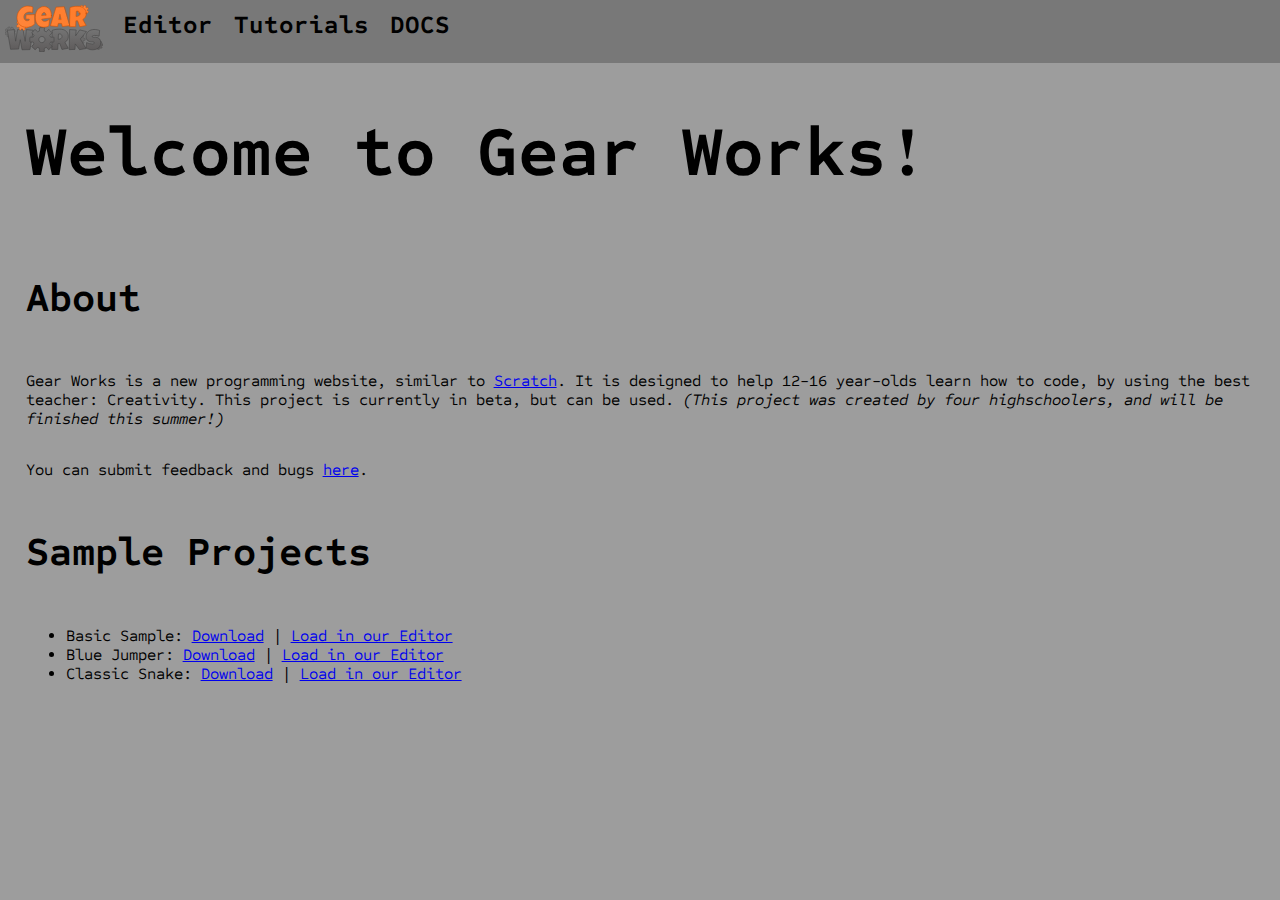
==== index.html @ d007f8a4 "Update index.html" ====
<!DOCTYPE html>
<html>
<head>
	<meta charset="utf-8">
	<meta name="viewport" content="width=device-width, initial-scale=1">
	<title>Gearworks | Home</title>
	<link rel="shortcut icon" type="image/x-icon" href="./images/Gw-Favicon.svg">
	<link rel="preconnect" href="https://fonts.googleapis.com">
	<link rel="preconnect" href="https://fonts.gstatic.com" crossorigin>
	<link href="https://fonts.googleapis.com/css2?family=Sometype+Mono&display=swap" rel="stylesheet">
	<link rel="stylesheet" type="text/css" href="./gwstyles.css">
</head>
<body>
	<div class="top-bar">
		<a href=""><img src="./images/Logo1.svg"></a>
		<span><button onclick="window.location = './editor'">Editor</button></span>
		<span><button onclick="window.location = './tutorials'">Tutorials</button></span>
		<span><button onclick="window.location = './docs'">DOCS</button></span>
    </div>
	<div class="content scroll">
		<div class="container">
			<h1>Welcome to Gear Works!</h1>
			<h2>About</h2>
			<p>Gear Works is a new programming website, similar to <a href="https://scratch.mit.edu">Scratch</a>. It is designed to help 12-16 year-olds learn how to code, by using the best teacher: Creativity. This project is currently in beta, but can be used. <em>(This project was created by four highschoolers, and will be finished this summer!)</em></p>
			<p>You can submit feedback and bugs <a href="https://docs.google.com/forms/d/e/1FAIpQLSc7u1IZbc0sBgVzWqmlQwkh2IdUmiKuuI7MPvtfCP4A6a3l9g/viewform" target="_blank">here</a>.</p>

			<h2>Sample Projects</h2>
			<ul>
				<li>Basic Sample: <a href="./samples/GW_Sample.gw1" download>Download</a> | <a href="./editor?sample=GW_Sample">Load in our Editor</a></li>
				<li>Blue Jumper: <a href="./samples/Blue_Jumper.gw1" download>Download</a> | <a href="./editor?sample=Blue_Jumper">Load in our Editor</a></li>
				<li>Classic Snake: <a href="./samples/Classic_Snake.gw1" download>Download</a> | <a href="./editor?sample=Classic_Snake">Load in our Editor</a></li>
			</ul>
		</div>
    </div>
</body>
</html>
---- gwstyles.css ----
body {
    font-family: 'Sometype Mono', monospace;
    z-index: -1;
}

h1 {
    font-size: 70px;
}

h2 {
    font-size: 40px;
}

div.top-bar {
    background-color: #787878;
    position: fixed;
    z-index: 10000;
    display: block;
    width: 100%;
    height: 7%;
    top: 0px;
    left: 0px;
    word-wrap: unset;
    overflow: hidden;
}

div.top-bar img {
    height: 75%;
    padding: 5px;
}

div.top-bar span {
    position: relative;
    bottom: 38%;
    height: inherit;
    padding: none;
}

span input {
    font-size: 30px;
    position: relative;
    top: 6px;
}

div.top-bar div {
    position: fixed;
    height: 150px;
    width: 98px;
    left: calc(5.25vh + 19px);
    top: 7%;
    padding: none;
    background-color: inherit;
}

div.file-box button {
    font-size: 18px;
    height: 33.3%;
    width: 100%;
}

button {
    font-size: 25px;
    font-family: 'Sometype Mono', monospace;
    font-weight: bolder;
    height: 138%;
    position: relative;
    background-color: #787878;
    border: none;
    border-bottom: #979797;
}

div.cabinet div.container button {
    margin: 15px;
}

button.side-bar {
    height: 30px;
    background-color: #97979759;
    left: -5px;
}

button.tab.selected {
    background-color: #3a6895a9;
}

button.tab.selected:active,
button.tab.selected:hover {
    background-color: #3a6895a9;
}

button:active,
button:hover {
    background-color: #acacac;
    cursor: pointer;
}

body {
    background-color: #9d9d9d;
}

.content {
    position: absolute;
    top: 7%;
    bottom: 0;
    left: 0;
    right: 0;
    height: calc(100% - 7%);
    width: 100%;
    overflow: hidden;
    word-wrap: break-word;
}

.scroll {
    overflow-y: scroll;
}

div.container {
    margin-left: 2%;
    margin-right: 2%;
    align-items: stretch;
    display: flex;
    flex-direction: column;
    flex-wrap: nowrap;
}

div.code-controls {
    font-size: 40px;
    margin-right: 40px;
    margin-bottom: 40px;
    position: absolute;
    bottom: 0px;
    right: 26%;
    z-index: 15;
}

div.page {
    margin-right: 0%;
    overflow-x: hidden;
    overflow-y: scroll;
    height: 100%;
}

.editcontainer {
    display: flex;
    width: 100%;
    height: 100%;
    overflow: scroll;
    background-color: rgb(168, 160, 156);
}

.editwrapper {
    width: 90%;
    left: 0px;
    position: relative;
}

div.footer {
    background-color: ghostwhite;
    font-family: 'Sometype Mono', monospace;
    font-size: 30px;
    text-align: center;
    left: 0px;
    right: 0px;
    bottom: 0px;
    height: 180px;
    position: relative;
    margin-top: 40%;
}

div.right-bar {
    bottom: 15px;
    top: 15px;
    right: 35px;
    position: inherit;
    width: calc(25% - 35px);
    font-family: 'Sometype Mono', monospace;
    font-size: 15px;
}

div.canvas-div {
    position: relative;
    width: 100%;
    height: 0;
    padding-bottom: 105%;
    background-color: #9d9d9d;
}

div.controls-div {
    position: inherit;
    height: 20px;
    width: 100%;
    padding: 0;
    margin: 0;
    top: 0px;
    background-color: #bababa;
}

div.canvas-div canvas {
    position: inherit;
    height: auto;
    width: 100%;
    top: 0px;
    background-color: white;
}

div.canvas-div.fullscreen canvas {
    --height-of-canvas: calc(100vh - 20px);
    height: var(--height-of-canvas);
    width: auto;
    left: calc((100vw - var(--height-of-canvas)) / 2);
    top: 20px;
}

div.info-div {
    position: inherit;
    height: 55px;
    width: 100%;
    top: -15px;
    margin-top: calc(105% + 15px);
}

div.cabinet {
    position: absolute;
    background-color: orange;
    height: auto;
    top: 0px;
    margin-top: calc(105% + 70px);
    left: 0px;
    right: 0px;
    bottom: 0px;
    font-size: 25px;
}

img.imported-image {
    height: auto;
    width: 100px;
}

div.side-bar {
    bottom: 0px;
    top: 0px;
    background-color: beige;
    position: inherit;
    height: 100%;
    width: 15%;
}

div.side-bar.side-bar-in {
    left: calc(0px - 15%);
    animation: hide-side-bar 0.25s ease 0s 1;
}

div.side-bar.side-bar-out {
    left: 0px;
    animation: show-side-bar 0.25s ease 0s 1;
}

div.side-bar p {
    font-family: 'Sometype Mono', monospace;
    font-size: 25px;
}

div.cabinet div.container div p {
    padding-bottom: 15px;
    border-bottom: dotted black 2px;
}

a.side-bar-control {
    position: fixed;
    font-size: 20px;
    padding: 5px;
    background-color: beige;
    border-bottom-right-radius: 1rem;
}

a.zoom {
    background-color: beige;
    border-radius: 1rem;
    padding: 10px;
    padding-bottom: 5px;
    margin: 5px;
    z-index: 15;
}

a.play-controls {
    background-color: rgb(255, 255, 192);
    border-radius: 1rem;
    position: absolute;
    font-size: 15px;
}

div.docs p {
    font-size: 15px;
}
div.docs u, div.docs b {
    font-size: 25px;
}

a.right-left {
    left: 30px;
}

a.right {
    right: 0px;
}

a.zoom.disabled,
a.play-controls.disabled {
    background-color: rgb(111, 111, 91);
}

a.zoom.disabled:hover,
a.play-controls.disabled {
    background-color: rgb(111, 111, 91);
    cursor: default;
}

a.side-bar-control:hover,
a.zoom:hover,
a.play-controls:hover {
    background-color: bisque;
    cursor: pointer;
}

#editor {
    position: inherit;
    right: calc(25% + 35px);
    left: 17%;
    top: 15px;
    bottom: 15px;
    font-family: 'Sometype Mono', monospace;
    overflow-x: hidden;
    word-wrap: unset;
    overflow: hidden;
    transition: left 0.25s ease;
}

.editor-text.xsmall {
    font-size: 10px;
}

.editor-text.small {
    font-size: 15px;
}

.editor-text.norm {
    font-size: 20px;
}

.editor-text.large {
    font-size: 30px;
}

.editor-text.xlarge {
    font-size: 45px;
}

.hidden {
    display: none;
}

@keyframes hide-side-bar {
    0% {
        left: 0px;
    }

    100% {
        left: calc(0px - 15%);
    }
}

@keyframes show-side-bar {
    0% {
        left: calc(0px - 15%);
    }

    100% {
        left: 0px;
    }
}

/* Code-space lines css */
#nums {
    width: inherit;
}

.nums {
    width: 50px;
    background-color: lightgrey;
}

#nums span {
    background-color: lightgrey;
    width: 25px;
    width: 100%;
    display: block;
    text-align: center;
}

#edit {
    display: inline-block;
    outline: none;
    background: transparent;
    resize: none;
    overflow: hidden;
    border: none;
    white-space: none;
    font-size: inherit;
    color: transparent;
    caret-color: black;
    position: absolute;
    z-index: inherit;
    min-width: 100%;
    min-height: 70%;
}

#zoom-placeholder {
    display: inline-block;
    white-space: nowrap;
    border: none;
    outline: none;
    color: transparent;
    position: absolute;
    background-color: transparent;
    z-index: inherit;
    pointer-events: none;
}

#edit:hover,
#edit:active {
    cursor: text;
}

#display {
    position: absolute;
    display: inline-block;
    white-space: nowrap;
    pointer-events: none;
    overflow: hidden;
    z-index: 10;
    font-size: inherit;
}

::selection {
    background-color: #ffd139;
}

a::selection,
button::selection,
img::selection {
    background-color: transparent;
}

/* Color Coding of the console */
div.log {
    border-bottom: 1px solid black;
    font-family: 'Sometype Mono', monospace;
    font-size: 15px;
}

div.log.error {
    color: red;
}

div.log.warn {
    color: orange;
}
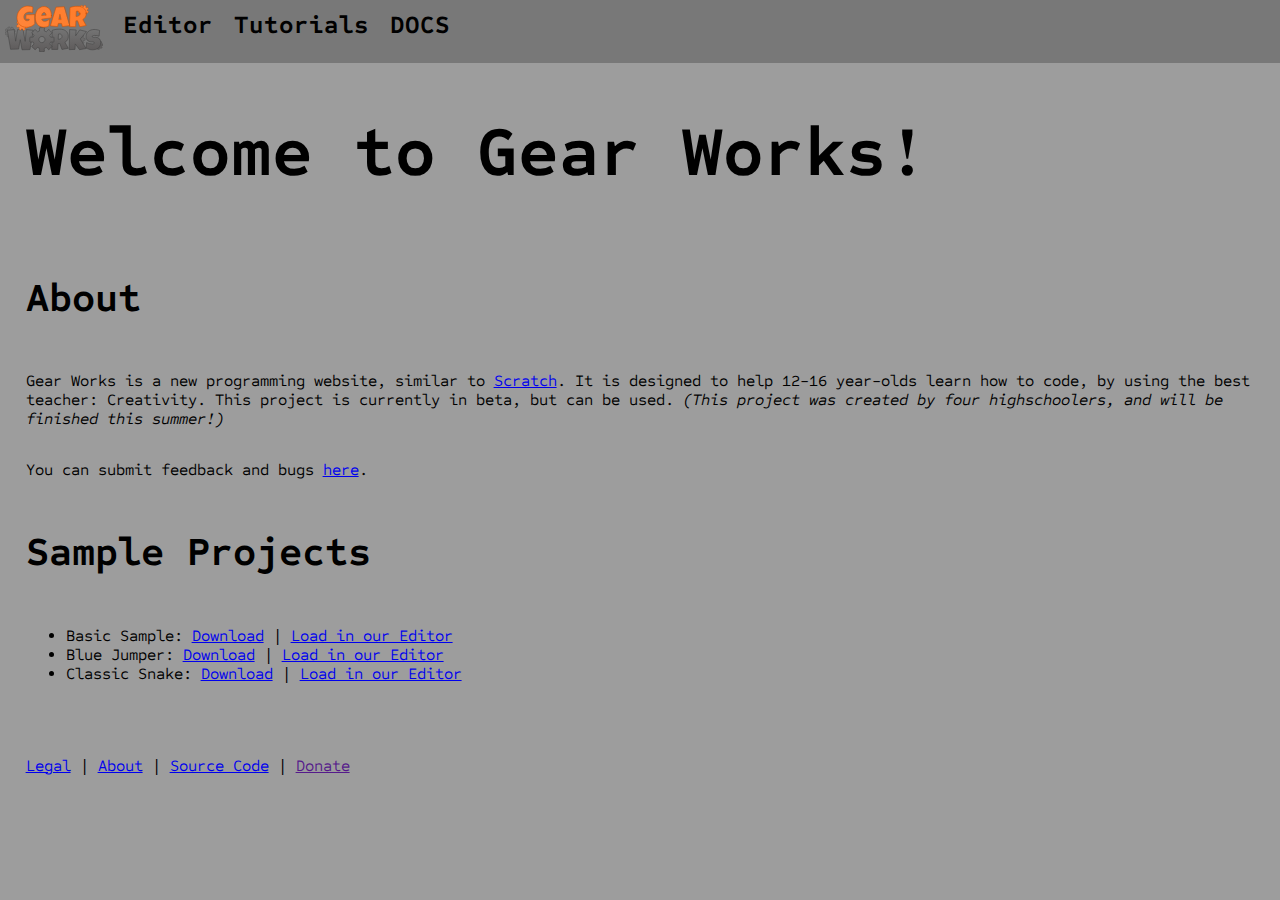
==== commit 755693a2: "Update index.html" ====
--- a/index.html
+++ b/index.html
@@ -26,10 +26,14 @@
 
 			<h2>Sample Projects</h2>
 			<ul>
-				<li>Basic Sample: <a href="./samples/GW_Sample.gw1" download>Download</a> | <a href="./editor?sample=GW_Sample">Load in our Editor</a></li>
-				<li>Blue Jumper: <a href="./samples/Blue_Jumper.gw1" download>Download</a> | <a href="./editor?sample=Blue_Jumper">Load in our Editor</a></li>
-				<li>Classic Snake: <a href="./samples/Classic_Snake.gw1" download>Download</a> | <a href="./editor?sample=Classic_Snake">Load in our Editor</a></li>
+				<li>Basic Sample: <a href="./samples/GW_Sample.gw1" download>Download</a> | <a href="./editor?sample=GW_Sample" target="_blank">Load in our Editor</a></li>
+				<li>Blue Jumper: <a href="./samples/Blue_Jumper.gw1" download>Download</a> | <a href="./editor?sample=Blue_Jumper" target="_blank">Load in our Editor</a></li>
+				<li>Classic Snake: <a href="./samples/Classic_Snake.gw1" download>Download</a> | <a href="./editor?sample=Classic_Snake" target="_blank">Load in our Editor</a></li>
 			</ul>
+			<br><br><br>
+			<footer>
+				<a href="./legal">Legal</a> | <a href="./about">About</a> | <a href="https://github.com/hiruevan/gearworks?tab=readme-ov-file" target="_blank">Source Code</a> | <a href="">Donate</a>
+			</footer>
 		</div>
     </div>
 </body>
--- a/gwstyles.css
+++ b/gwstyles.css
@@ -40,6 +40,15 @@
     font-size: 30px;
     position: relative;
     top: 6px;
+}
+
+input.search {
+    width: 30%;
+    font-size: 20px;
+}
+
+ul.results {
+    font-size: 25px;
 }
 
 div.top-bar div {
@@ -152,6 +161,26 @@
     width: 90%;
     left: 0px;
     position: relative;
+}
+
+div.videos h3 {
+    font-size: 30px;
+    padding: 10px;
+    margin: 0;
+}
+
+h3 {
+    margin: 8px;
+    margin-left: 0;
+}
+
+div.videos video {
+    padding: 0;
+    margin: 0;
+}
+
+div.videos {
+    width: 550px;
 }
 
 div.footer {
@@ -451,6 +480,19 @@
     background-color: transparent;
 }
 
+/* Docs code styles */
+code {
+    font-size: 20px;
+    font-family: monospace;
+}
+examplecode {
+    font-size: 20px;
+    background-color: rgb(30, 30, 30);
+    color: white;
+    padding: 10px;
+    font-family: monospace;
+}
+
 /* Color Coding of the console */
 div.log {
     border-bottom: 1px solid black;
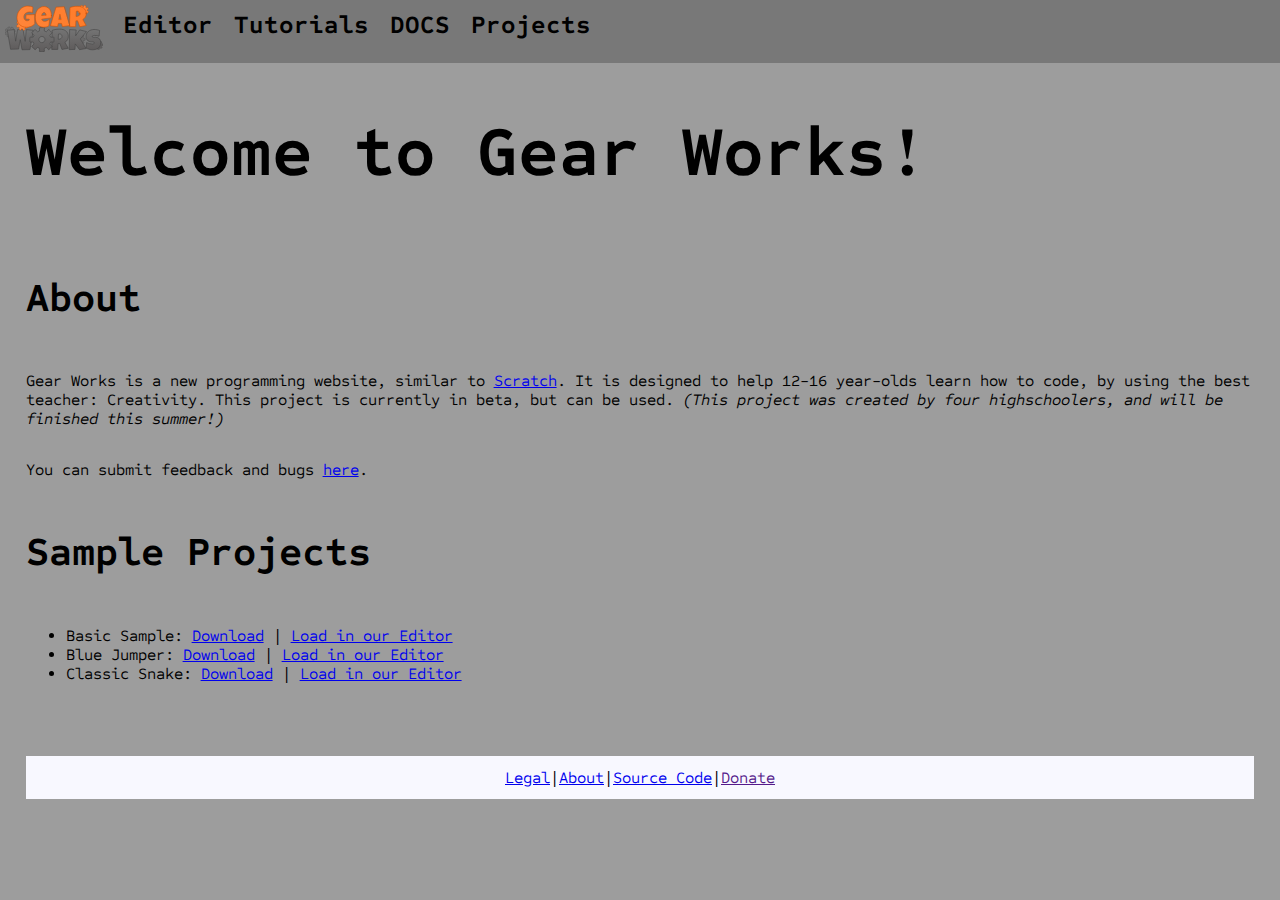
==== commit c21cc335: "Update index.html" ====
--- a/index.html
+++ b/index.html
@@ -16,6 +16,7 @@
 		<span><button onclick="window.location = './editor'">Editor</button></span>
 		<span><button onclick="window.location = './tutorials'">Tutorials</button></span>
 		<span><button onclick="window.location = './docs'">DOCS</button></span>
+		<span><button onclick="window.location = './projects'">Projects</button></span>
     </div>
 	<div class="content scroll">
 		<div class="container">
--- a/gwstyles.css
+++ b/gwstyles.css
@@ -123,13 +123,22 @@
     overflow-y: scroll;
 }
 
+div.container, footer {
+    align-items: stretch;
+    display: flex;
+    flex-wrap: nowrap;
+}
 div.container {
+    flex-direction: column;
     margin-left: 2%;
     margin-right: 2%;
-    align-items: stretch;
-    display: flex;
-    flex-direction: column;
-    flex-wrap: nowrap;
+}
+footer {
+    flex-direction: row;
+    padding: 1%;
+    background-color: ghostwhite;
+    text-align: center;
+    justify-content: center;
 }
 
 div.code-controls {
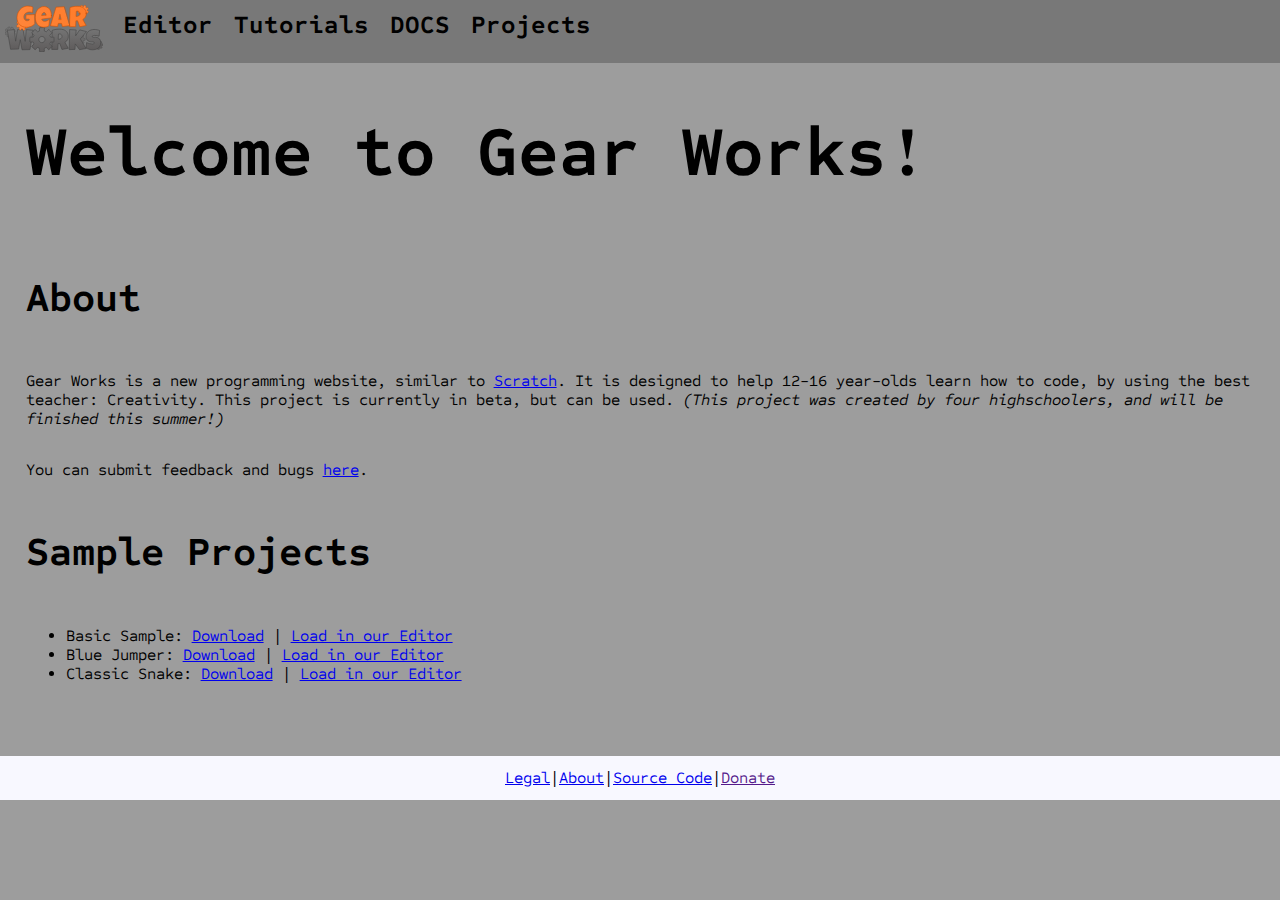
==== commit 680d23d3: "Update index.html" ====
--- a/index.html
+++ b/index.html
@@ -32,10 +32,11 @@
 				<li>Classic Snake: <a href="./samples/Classic_Snake.gw1" download>Download</a> | <a href="./editor?sample=Classic_Snake" target="_blank">Load in our Editor</a></li>
 			</ul>
 			<br><br><br>
-			<footer>
-				<a href="./legal">Legal</a> | <a href="./about">About</a> | <a href="https://github.com/hiruevan/gearworks?tab=readme-ov-file" target="_blank">Source Code</a> | <a href="">Donate</a>
-			</footer>
+			
 		</div>
+		<footer>
+			<a href="./legal">Legal</a> | <a href="./about">About</a> | <a href="https://github.com/hiruevan/gearworks?tab=readme-ov-file" target="_blank">Source Code</a> | <a href="">Donate</a>
+		</footer>
     </div>
 </body>
 </html>
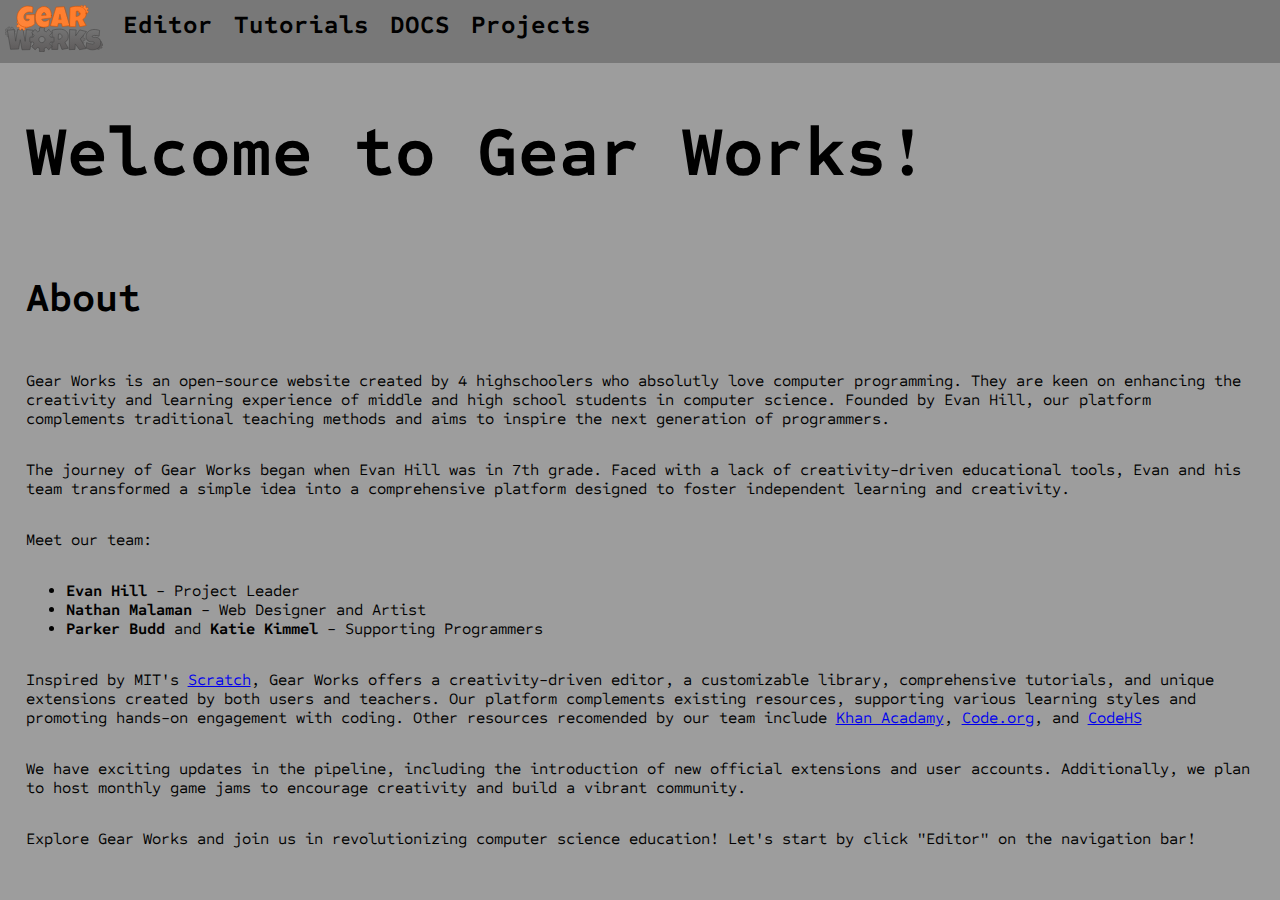
==== commit c2effa3f: "Update index.html" ====
--- a/index.html
+++ b/index.html
@@ -1,42 +1,121 @@
 <!DOCTYPE html>
 <html>
 <head>
-	<meta charset="utf-8">
-	<meta name="viewport" content="width=device-width, initial-scale=1">
-	<title>Gearworks | Home</title>
-	<link rel="shortcut icon" type="image/x-icon" href="./images/Gw-Favicon.svg">
-	<link rel="preconnect" href="https://fonts.googleapis.com">
-	<link rel="preconnect" href="https://fonts.gstatic.com" crossorigin>
-	<link href="https://fonts.googleapis.com/css2?family=Sometype+Mono&display=swap" rel="stylesheet">
-	<link rel="stylesheet" type="text/css" href="./gwstyles.css">
+    <meta charset="utf-8">
+    <meta name="viewport" content="width=device-width, initial-scale=1">
+    <title>Gear Works | Home</title>
+    <link rel="shortcut icon" type="image/x-icon" href="./images/Gw-Favicon.svg">
+    <link rel="preconnect" href="https://fonts.googleapis.com">
+    <link rel="preconnect" href="https://fonts.gstatic.com" crossorigin>
+    <link href="https://fonts.googleapis.com/css2?family=Sometype+Mono&display=swap" rel="stylesheet">
+    <link rel="stylesheet" type="text/css" href="./gwstyles.css">
 </head>
 <body>
-	<div class="top-bar">
-		<a href=""><img src="./images/Logo1.svg"></a>
-		<span><button onclick="window.location = './editor'">Editor</button></span>
-		<span><button onclick="window.location = './tutorials'">Tutorials</button></span>
-		<span><button onclick="window.location = './docs'">DOCS</button></span>
-		<span><button onclick="window.location = './projects'">Projects</button></span>
+    <div class="top-bar">
+        <a href=""><img src="./images/Logo1.svg" alt="Gear Works Logo"></a>
+        <span><button onclick="window.location = './editor'">Editor</button></span>
+        <span><button onclick="window.location = './tutorials'">Tutorials</button></span>
+        <span><button onclick="window.location = './docs'">DOCS</button></span>
+        <span><button onclick="window.location = './projects'">Projects</button></span>
     </div>
-	<div class="content scroll">
-		<div class="container">
-			<h1>Welcome to Gear Works!</h1>
-			<h2>About</h2>
-			<p>Gear Works is a new programming website, similar to <a href="https://scratch.mit.edu">Scratch</a>. It is designed to help 12-16 year-olds learn how to code, by using the best teacher: Creativity. This project is currently in beta, but can be used. <em>(This project was created by four highschoolers, and will be finished this summer!)</em></p>
-			<p>You can submit feedback and bugs <a href="https://docs.google.com/forms/d/e/1FAIpQLSc7u1IZbc0sBgVzWqmlQwkh2IdUmiKuuI7MPvtfCP4A6a3l9g/viewform" target="_blank">here</a>.</p>
+    <div class="content scroll">
+        <div class="container">
+            <h1>Welcome to Gear Works!</h1>
 
-			<h2>Sample Projects</h2>
+            <h2>About</h2>
+			<p>Gear Works is an open-source website created by 4 highschoolers who absolutly love computer programming. They are keen on enhancing the creativity and learning experience of middle and high school students in computer science. Founded by Evan Hill, our platform complements traditional teaching methods and aims to inspire the next generation of programmers.</p>
+			<p>The journey of Gear Works began when Evan Hill was in 7th grade. Faced with a lack of creativity-driven educational tools, Evan and his team transformed a simple idea into a comprehensive platform designed to foster independent learning and creativity.</p>
+			<p>Meet our team:</p>
 			<ul>
-				<li>Basic Sample: <a href="./samples/GW_Sample.gw1" download>Download</a> | <a href="./editor?sample=GW_Sample" target="_blank">Load in our Editor</a></li>
-				<li>Blue Jumper: <a href="./samples/Blue_Jumper.gw1" download>Download</a> | <a href="./editor?sample=Blue_Jumper" target="_blank">Load in our Editor</a></li>
-				<li>Classic Snake: <a href="./samples/Classic_Snake.gw1" download>Download</a> | <a href="./editor?sample=Classic_Snake" target="_blank">Load in our Editor</a></li>
+				<li><strong>Evan Hill</strong> - Project Leader</li>
+				<li><strong>Nathan Malaman</strong> - Web Designer and Artist</li>
+				<li><strong>Parker Budd</strong> and <strong>Katie Kimmel</strong> - Supporting Programmers</li>
 			</ul>
-			<br><br><br>
-			
-		</div>
-		<footer>
-			<a href="./legal">Legal</a> | <a href="./about">About</a> | <a href="https://github.com/hiruevan/gearworks?tab=readme-ov-file" target="_blank">Source Code</a> | <a href="">Donate</a>
-		</footer>
+			<p>Inspired by MIT's <a href="https://scratch.mit.edu" target="_blank">Scratch</a>, Gear Works offers a creativity-driven editor, a customizable library, comprehensive tutorials, and unique extensions created by both users and teachers. Our platform complements existing resources, supporting various learning styles and promoting hands-on engagement with coding. Other resources recomended by our team include <a href="https://www.khanacademy.org/computing/computer-programming" target="_blank">Khan Acadamy</a>, <a href="https://code.org" target="_blank">Code.org</a>, and <a href="https://codehs.com/" target="_blank">CodeHS</a></p>
+			<p>We have exciting updates in the pipeline, including the introduction of new official extensions and user accounts. Additionally, we plan to host monthly game jams to encourage creativity and build a vibrant community.</p>
+			<p>Explore Gear Works and join us in revolutionizing computer science education! Let's start by click "Editor" on the navigation bar!</p>
+
+            <h2>Our Sample Projects</h2>
+            <ul>
+                <div class="grid-container">
+					<div class="grid-item">
+						<a href="./editor?sample=Blue_Jumper">
+							<img src="./samples/Blue_Jumper.png" alt="Blue Jumper Thumbnail">
+							<h3>Blue Jumper</h3>
+						</a>
+					</div>
+					<div class="grid-item">
+						<a href="./editor?sample=Classic_Snake">
+							<img src="./samples/Classic_Snake.png" alt="Classic Snake Thumbnail">
+							<h3>Classic Snake</h3>
+						</a>
+					</div>
+					<div class="grid-item">
+						<a href="./editor?sample=GW_Sample">
+							<img src="./samples/GW_Sample.png" alt="Gear Works Sample Project Thumbnail">
+							<h3>Gear Works Sample Project</h3>
+						</a>
+					</div>
+				</div>
+            </ul>
+            <br><br><br>
+
+			<h2>Project README</h2>
+			<p>A README is a file that is included with most software. Because Gear Works is an open-source project, you can also access the README with our source-code linked at the bottom of the page.</p>
+
+			<!--Load README-->
+			<script>
+				function loadFile(filePath) {
+					var result = null;
+					var xmlhttp = new XMLHttpRequest();
+					xmlhttp.open("GET", filePath, false);
+					xmlhttp.send();
+					if (xmlhttp.status==200) {
+					result = xmlhttp.responseText;
+					}
+					return result;
+				}
+				function markdownToHtml(md) {
+					// Split the markdown content into lines
+					const lines = md.split('\n');
+					
+					let html = '';
+					let currentLine = '';
+					
+					// Loop through each line
+					for (let line of lines) {
+						// Check for headings
+						if (line.startsWith('# ')) {
+							html += `<h3>${line.substring(2)}</h3><br>`;
+						} else if (line.startsWith('## ')) {
+							// Extract edge name
+							currentLine = line.substring(3, line.lastIndexOf('(') - 1);
+							// Build HTML for edge with button
+							html += `<h4>${line.substring(3)}</h4><br>`;
+						} else {
+							// Convert bold text
+							line = line.replace(/\*\*(.*?)\*\*/g, '<strong>$1</strong>');
+							// Convert italic text
+							line = line.replace(/\*(.*?)\*/g, '<em>$1</em>');
+							// Normal paragraph text
+							html += `<p>${line}</p>`;
+						}
+    					}
+    
+					return html;
+				}
+	
+				let file = loadFile("./README.md");
+				let html = markdownToHtml(file);
+				
+				html = html.replaceAll("\n", "<br>");
+				document.getElementsByClassName("container")[0].innerHTML += "<div class='README' style='background:lightgrey; padding:10px; margin:25px;'>" + html + "</div>";
+			</script>
+            
+        </div>
+        <footer>
+            <a href="./legal">Legal</a> | <a href="./about">About</a> | <a href="https://github.com/hiruevan/gearworks?tab=readme-ov-file" target="_blank">Source Code</a> | <a href="">Donate</a>
+        </footer>
     </div>
 </body>
 </html>
--- a/gwstyles.css
+++ b/gwstyles.css
@@ -136,7 +136,7 @@
 footer {
     flex-direction: row;
     padding: 1%;
-    background-color: ghostwhite;
+    background-color: rgb(150, 150, 150);
     text-align: center;
     justify-content: center;
 }
@@ -489,6 +489,31 @@
     background-color: transparent;
 }
 
+/*Project Grid*/
+.grid-container {
+    display: grid;
+    grid-template-columns: repeat(auto-fill, minmax(350px, 1fr));
+    gap: 20px;
+    padding: 20px;
+}
+
+.grid-item {
+    background-color:  rgb(150, 150, 150);
+    border: 1px solid  rgb(103, 103, 103);
+    padding: 10px;
+    text-align: center;
+}
+
+.grid-item img {
+    max-width: 100%;
+    height: auto;
+}
+
+.grid-item h3 {
+    font-size: 20px;
+    margin: 10px 0 0;
+}
+
 /* Docs code styles */
 code {
     font-size: 20px;
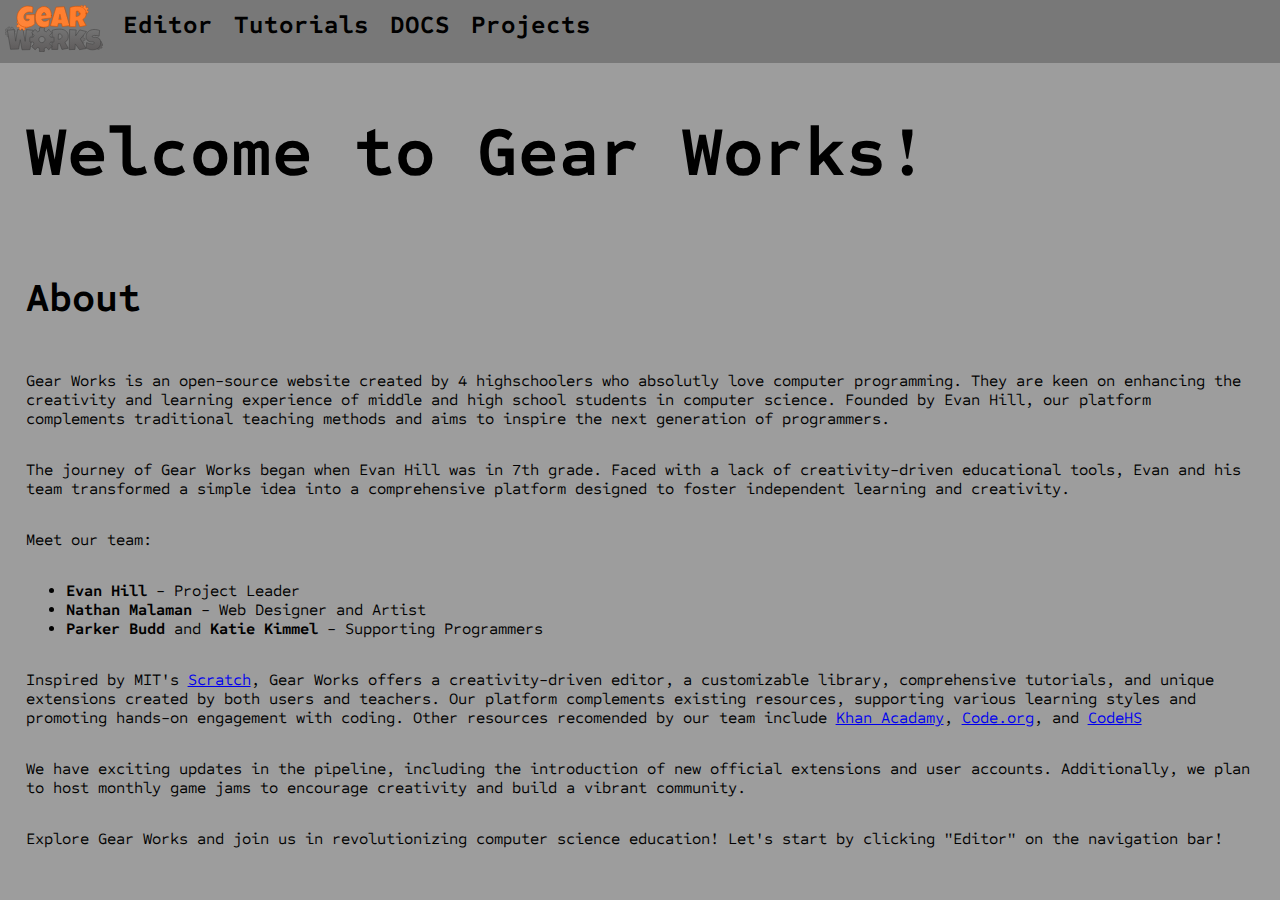
==== commit f9a7a189: "Update index.html" ====
--- a/index.html
+++ b/index.html
@@ -33,7 +33,7 @@
 			</ul>
 			<p>Inspired by MIT's <a href="https://scratch.mit.edu" target="_blank">Scratch</a>, Gear Works offers a creativity-driven editor, a customizable library, comprehensive tutorials, and unique extensions created by both users and teachers. Our platform complements existing resources, supporting various learning styles and promoting hands-on engagement with coding. Other resources recomended by our team include <a href="https://www.khanacademy.org/computing/computer-programming" target="_blank">Khan Acadamy</a>, <a href="https://code.org" target="_blank">Code.org</a>, and <a href="https://codehs.com/" target="_blank">CodeHS</a></p>
 			<p>We have exciting updates in the pipeline, including the introduction of new official extensions and user accounts. Additionally, we plan to host monthly game jams to encourage creativity and build a vibrant community.</p>
-			<p>Explore Gear Works and join us in revolutionizing computer science education! Let's start by click "Editor" on the navigation bar!</p>
+			<p>Explore Gear Works and join us in revolutionizing computer science education! Let's start by clicking "Editor" on the navigation bar!</p>
 
             <h2>Our Sample Projects</h2>
             <ul>
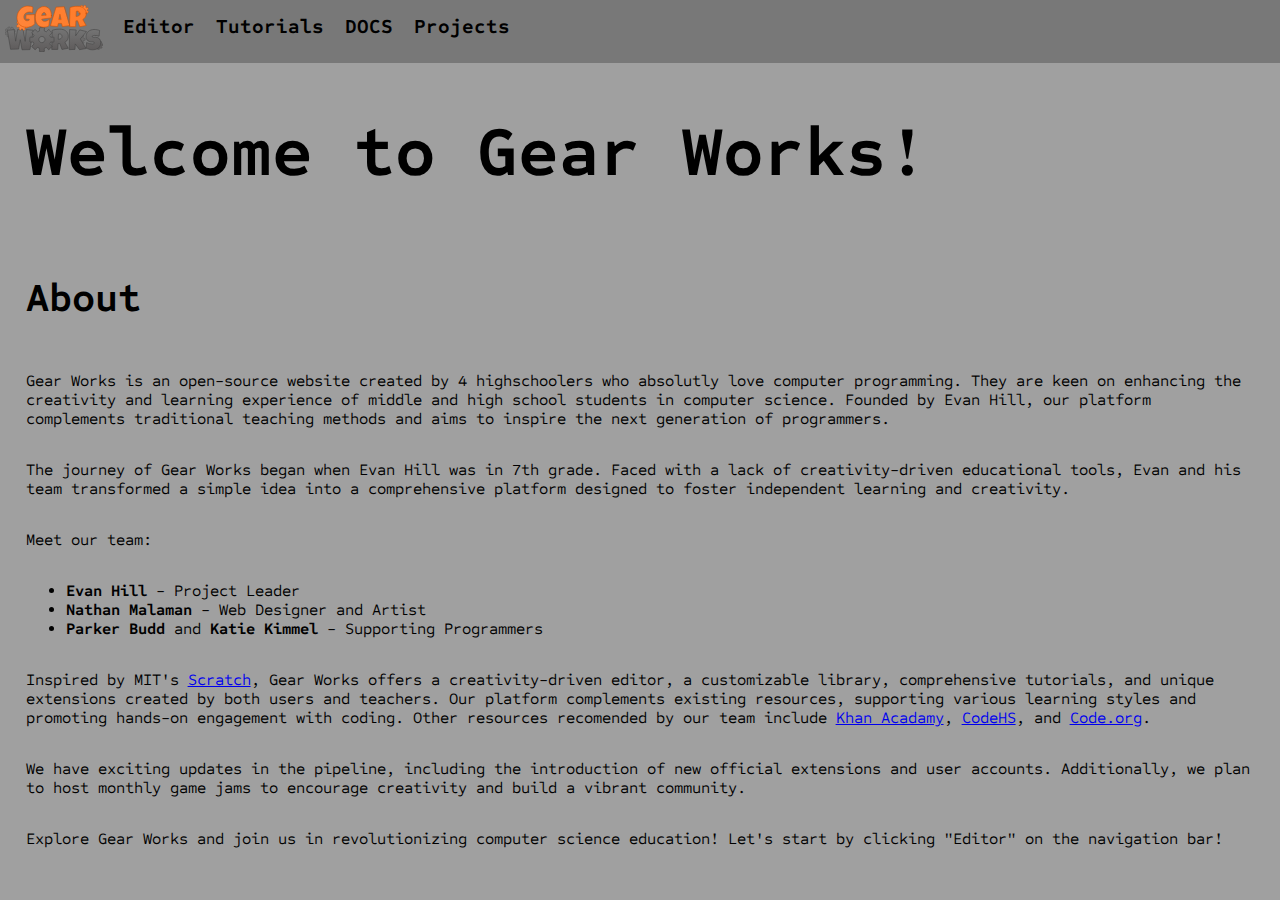
==== commit 7a4c594e: "Update index.html" ====
--- a/index.html
+++ b/index.html
@@ -31,7 +31,7 @@
 				<li><strong>Nathan Malaman</strong> - Web Designer and Artist</li>
 				<li><strong>Parker Budd</strong> and <strong>Katie Kimmel</strong> - Supporting Programmers</li>
 			</ul>
-			<p>Inspired by MIT's <a href="https://scratch.mit.edu" target="_blank">Scratch</a>, Gear Works offers a creativity-driven editor, a customizable library, comprehensive tutorials, and unique extensions created by both users and teachers. Our platform complements existing resources, supporting various learning styles and promoting hands-on engagement with coding. Other resources recomended by our team include <a href="https://www.khanacademy.org/computing/computer-programming" target="_blank">Khan Acadamy</a>, <a href="https://code.org" target="_blank">Code.org</a>, and <a href="https://codehs.com/" target="_blank">CodeHS</a></p>
+			<p>Inspired by MIT's <a href="https://scratch.mit.edu" target="_blank">Scratch</a>, Gear Works offers a creativity-driven editor, a customizable library, comprehensive tutorials, and unique extensions created by both users and teachers. Our platform complements existing resources, supporting various learning styles and promoting hands-on engagement with coding. Other resources recomended by our team include <a href="https://www.khanacademy.org/computing/computer-programming" target="_blank">Khan Acadamy</a>, <a href="https://codehs.com/" target="_blank">CodeHS</a>, and <a href="https://code.org" target="_blank">Code.org</a>.</p>
 			<p>We have exciting updates in the pipeline, including the introduction of new official extensions and user accounts. Additionally, we plan to host monthly game jams to encourage creativity and build a vibrant community.</p>
 			<p>Explore Gear Works and join us in revolutionizing computer science education! Let's start by clicking "Editor" on the navigation bar!</p>
 
--- a/gwstyles.css
+++ b/gwstyles.css
@@ -68,18 +68,28 @@
 }
 
 button {
-    font-size: 25px;
+    font-size: 20px;
     font-family: 'Sometype Mono', monospace;
     font-weight: bolder;
-    height: 138%;
+    height: 100%;
     position: relative;
     background-color: #787878;
     border: none;
     border-bottom: #979797;
 }
 
+button.canvasButton {
+    width:40%;
+    height:auto;
+    background-color: white;
+}
+.canvasButton > img{
+    width: 30%;
+    margin: 5px;
+}
+
 div.cabinet div.container button {
-    margin: 15px;
+    margin: 10px;
 }
 
 button.side-bar {
@@ -104,7 +114,7 @@
 }
 
 body {
-    background-color: #9d9d9d;
+    background-color: #a0a0a0;
 }
 
 .content {
@@ -221,6 +231,7 @@
     height: 0;
     padding-bottom: 105%;
     background-color: #9d9d9d;
+    margin-bottom: 3px;
 }
 
 div.controls-div {
@@ -239,6 +250,8 @@
     width: 100%;
     top: 0px;
     background-color: white;
+    border-width: 5px;
+    border-color: grey;
 }
 
 div.canvas-div.fullscreen canvas {
@@ -253,13 +266,15 @@
     position: inherit;
     height: 55px;
     width: 100%;
-    top: -15px;
+    top: -16px;
     margin-top: calc(105% + 15px);
+    background-color: #646464;
+     
 }
 
 div.cabinet {
     position: absolute;
-    background-color: orange;
+    background-color: #b15d29;
     height: auto;
     top: 0px;
     margin-top: calc(105% + 70px);
@@ -312,12 +327,21 @@
 }
 
 a.zoom {
-    background-color: beige;
-    border-radius: 1rem;
+    background-color: #ff853a;
     padding: 10px;
     padding-bottom: 5px;
     margin: 5px;
     z-index: 15;
+}
+
+#zoom2{
+    border-top-right-radius: 50%;
+    border-bottom-right-radius: 50%;
+}
+
+#zoom1{
+    border-top-left-radius: 50%;
+    border-bottom-left-radius: 50%;
 }
 
 a.play-controls {
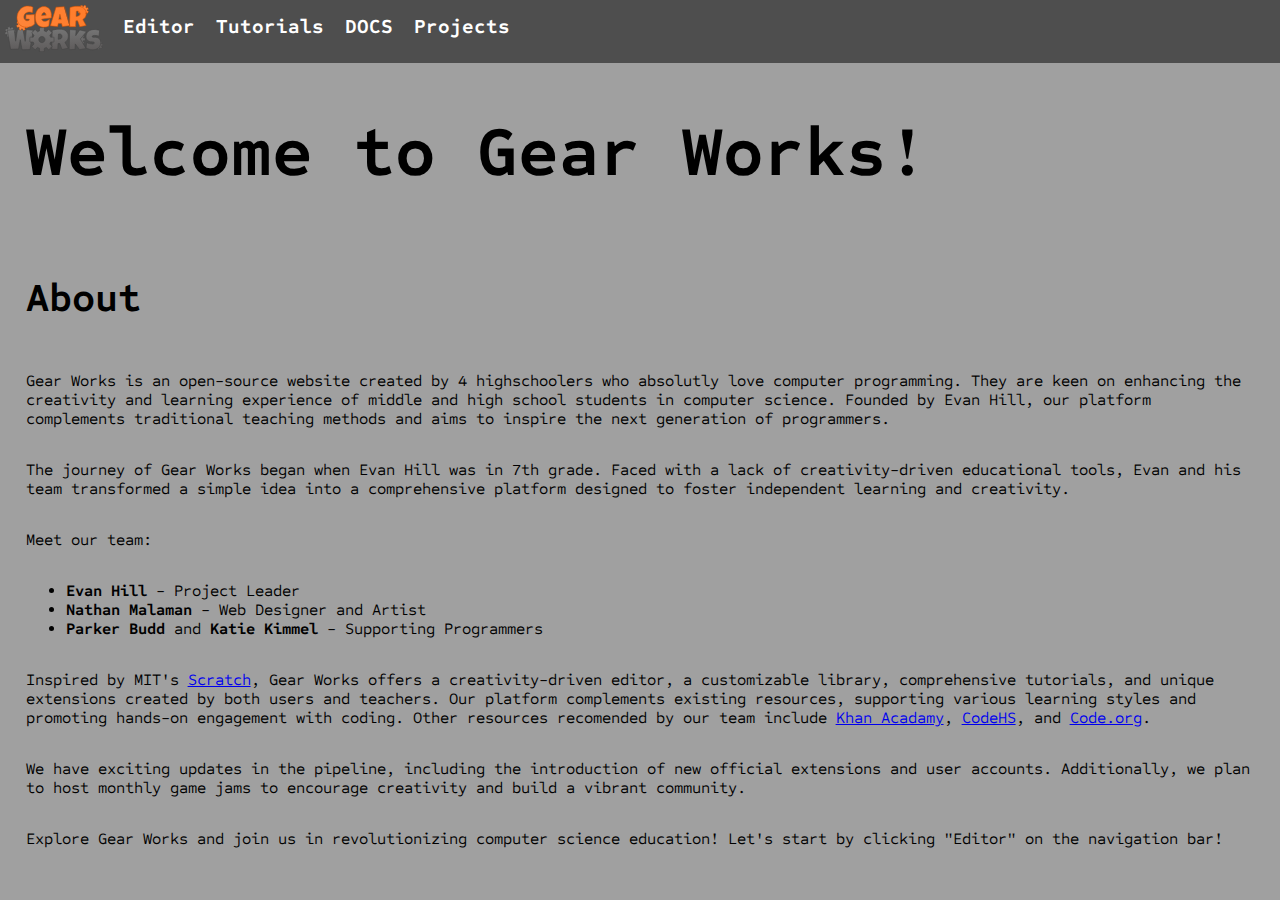
==== commit f3bf7b54: "Add legal notice" ====
--- a/index.html
+++ b/index.html
@@ -1,3 +1,17 @@
+<!--
+Gear Works © 2024
+by the Gear Works team. The Gear
+Works team consists of (with GitHub usernames in
+parentheses) Evan Hill (hiruevan), Nathan Malaman
+(carameltaffy2), Parker Budd (parkmasterpro), and Katie
+Kimmel (sushii64).
+
+Under no circumstances is any part of Gear Works to be
+redistributed without this notice and the copyright
+information accompanying the software. Gear Works may
+not be redistributed in exchange for money (of any kind)
+or other items of worth.
+-->
 <!DOCTYPE html>
 <html>
 <head>
--- a/gwstyles.css
+++ b/gwstyles.css
@@ -12,7 +12,7 @@
 }
 
 div.top-bar {
-    background-color: #787878;
+    background-color: #4e4e4e;
     position: fixed;
     z-index: 10000;
     display: block;
@@ -73,7 +73,8 @@
     font-weight: bolder;
     height: 100%;
     position: relative;
-    background-color: #787878;
+    color: white;
+    background-color: #4e4e4e;
     border: none;
     border-bottom: #979797;
 }
@@ -81,7 +82,7 @@
 button.canvasButton {
     width:40%;
     height:auto;
-    background-color: white;
+    background-color: none !important;
 }
 .canvasButton > img{
     width: 30%;
@@ -94,17 +95,24 @@
 
 button.side-bar {
     height: 30px;
-    background-color: #97979759;
+    background-color: #c06b2a;
     left: -5px;
+    border-radius: 30px;
+}
+
+button.side-bar:hover {
+    height: 30px;
+    background-color: #aa5f26;
+    left: -5px;
 }
 
 button.tab.selected {
-    background-color: #3a6895a9;
+    background-color: #2a79bf;
 }
 
 button.tab.selected:active,
 button.tab.selected:hover {
-    background-color: #3a6895a9;
+    background-color: #2265a0;
 }
 
 button:active,
@@ -152,7 +160,6 @@
 }
 
 div.code-controls {
-    font-size: 40px;
     margin-right: 40px;
     margin-bottom: 40px;
     position: absolute;
@@ -218,11 +225,12 @@
 div.right-bar {
     bottom: 15px;
     top: 15px;
-    right: 35px;
+    right: 20px;
     position: inherit;
-    width: calc(25% - 35px);
+    width: calc(26% - 30px);
     font-family: 'Sometype Mono', monospace;
     font-size: 15px;
+    border-radius: 10px 10px 0px 0px;
 }
 
 div.canvas-div {
@@ -232,6 +240,7 @@
     padding-bottom: 105%;
     background-color: #9d9d9d;
     margin-bottom: 3px;
+    border-radius: 10px 10px 0px 0px;
 }
 
 div.controls-div {
@@ -250,8 +259,6 @@
     width: 100%;
     top: 0px;
     background-color: white;
-    border-width: 5px;
-    border-color: grey;
 }
 
 div.canvas-div.fullscreen canvas {
@@ -269,6 +276,11 @@
     top: -16px;
     margin-top: calc(105% + 15px);
     background-color: #646464;
+    color: white;
+    padding-bottom: 6px;
+    border-radius: 0px 0px 10px 10px;
+    padding-left: 10px;
+    border-color: rgb(88, 88, 88);
      
 }
 
@@ -289,13 +301,20 @@
     width: 100px;
 }
 
+div.cabinet div.container div p {
+    margin: 0;
+    font-size: 15px;
+}
+
+/* side bar */
 div.side-bar {
     bottom: 0px;
     top: 0px;
-    background-color: beige;
+    background-color: #a0a0a0;
     position: inherit;
     height: 100%;
     width: 15%;
+    color: white;
 }
 
 div.side-bar.side-bar-in {
@@ -311,37 +330,57 @@
 div.side-bar p {
     font-family: 'Sometype Mono', monospace;
     font-size: 25px;
-}
-
-div.cabinet div.container div p {
-    padding-bottom: 15px;
-    border-bottom: dotted black 2px;
 }
 
 a.side-bar-control {
     position: fixed;
     font-size: 20px;
     padding: 5px;
-    background-color: beige;
+    background-color: #646464;
     border-bottom-right-radius: 1rem;
 }
 
+@keyframes hide-side-bar {
+    0% {
+        left: 0px;
+    }
+
+    100% {
+        left: calc(0px - 15%);
+    }
+}
+
+@keyframes show-side-bar {
+    0% {
+        left: calc(0px - 15%);
+    }
+
+    100% {
+        left: 0px;
+    }
+}
+
+/* Play Controls */
 a.zoom {
     background-color: #ff853a;
     padding: 10px;
     padding-bottom: 5px;
-    margin: 5px;
+    margin: 5px 0px;
     z-index: 15;
+    height: 20px;
+    border: solid 3px #b0734d;
+}
+
+#zoom1{
+    border-top-left-radius: 50%;
+    border-bottom-left-radius: 50%;
+    border-right: 0px;
 }
 
 #zoom2{
     border-top-right-radius: 50%;
     border-bottom-right-radius: 50%;
-}
-
-#zoom1{
-    border-top-left-radius: 50%;
-    border-bottom-left-radius: 50%;
+    border-left: 0px;
 }
 
 a.play-controls {
@@ -368,22 +407,23 @@
 
 a.zoom.disabled,
 a.play-controls.disabled {
-    background-color: rgb(111, 111, 91);
+    background-color: #ab6437;
 }
 
 a.zoom.disabled:hover,
 a.play-controls.disabled {
-    background-color: rgb(111, 111, 91);
+    background-color: #9a5932 !important;
     cursor: default;
 }
 
 a.side-bar-control:hover,
 a.zoom:hover,
 a.play-controls:hover {
-    background-color: bisque;
+    background-color: #c06b2a !important;
     cursor: pointer;
 }
 
+/* Code Editor? */
 #editor {
     position: inherit;
     right: calc(25% + 35px);
@@ -421,26 +461,6 @@
     display: none;
 }
 
-@keyframes hide-side-bar {
-    0% {
-        left: 0px;
-    }
-
-    100% {
-        left: calc(0px - 15%);
-    }
-}
-
-@keyframes show-side-bar {
-    0% {
-        left: calc(0px - 15%);
-    }
-
-    100% {
-        left: 0px;
-    }
-}
-
 /* Code-space lines css */
 #nums {
     width: inherit;
@@ -513,7 +533,35 @@
     background-color: transparent;
 }
 
-/*Project Grid*/
+/* Cabinet */
+div.cabinet {
+    position: absolute;
+    background-color: #b15d29;
+    height: auto;
+    top: 0px;
+    margin-top: calc(105% + 70px);
+    left: 0px;
+    right: 0px;
+    bottom: 0px;
+    font-size: 25px;
+    border-radius: 10px 10px 0px 0px;
+    border: solid;
+    border-width: 4px 5px 5px 5px;
+    border-color: #723c1a;
+}
+
+div.cabinet-buttons{
+    display: flex;
+    flex-direction: row;
+    justify-content: center;
+}
+
+img.imported-image {
+    height: auto;
+    width: 100px;
+}
+
+/*Cabinet Grid*/
 .grid-container {
     display: grid;
     grid-template-columns: repeat(auto-fill, minmax(350px, 1fr));
@@ -528,17 +576,21 @@
     text-align: center;
 }
 
-.grid-item img {
+.grid-container.cabinet-upload {
+    grid-template-columns: repeat(auto-fill, minmax(30%, 1fr));
+}
+
+.grid-item img, .grid-item audio {
     max-width: 100%;
-    height: auto;
-}
+}
+
 
 .grid-item h3 {
     font-size: 20px;
     margin: 10px 0 0;
 }
 
-/* Docs code styles */
+/* Docs */
 code {
     font-size: 20px;
     font-family: monospace;
@@ -551,7 +603,7 @@
     font-family: monospace;
 }
 
-/* Color Coding of the console */
+/* Console */
 div.log {
     border-bottom: 1px solid black;
     font-family: 'Sometype Mono', monospace;
